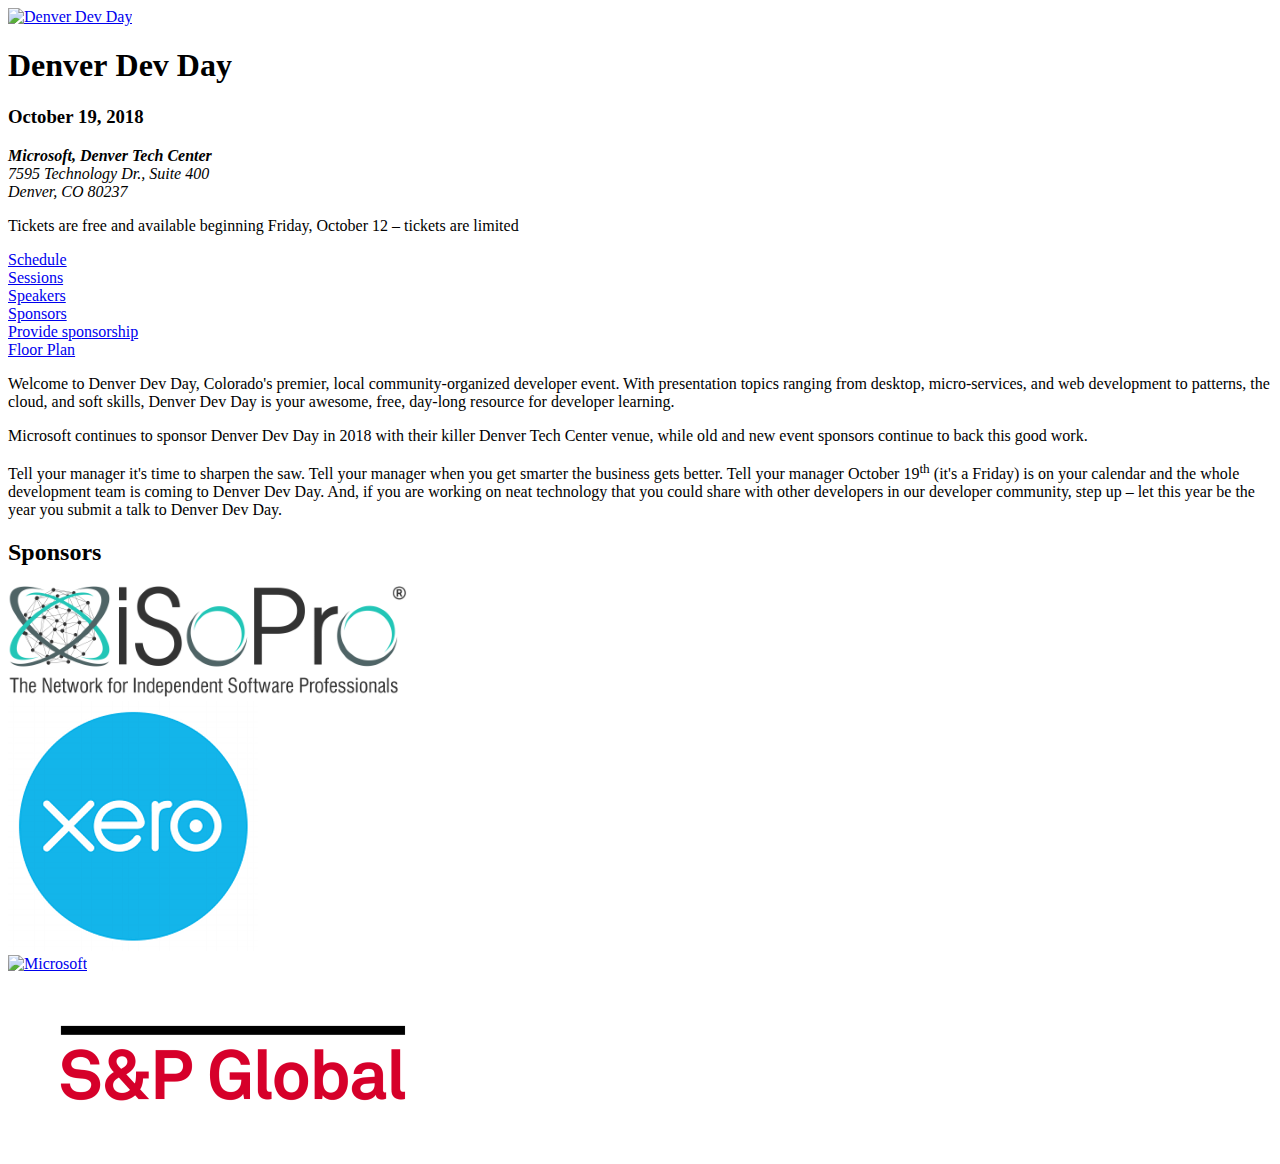
==== index.html @ a560f04b "Adding SPG, rearranging sponsors, preparing EB integration" ====
<!doctype html>
<html lang="en">
<head>
    <title>Denver Dev Day | October 19, 2018</title>
    <meta charset="utf-8">
    <meta name="viewport" content="width=device-width, initial-scale=1, shrink-to-fit=no">
    <link rel="stylesheet" href="https://maxcdn.bootstrapcdn.com/bootstrap/4.0.0-beta.2/css/bootstrap.min.css" integrity="sha384-PsH8R72JQ3SOdhVi3uxftmaW6Vc51MKb0q5P2rRUpPvrszuE4W1povHYgTpBfshb" crossorigin="anonymous">
    <link rel="stylesheet" href="https://cdnjs.cloudflare.com/ajax/libs/font-awesome/4.7.0/css/font-awesome.min.css">
    <link rel="stylesheet" href="./ddd.css">
    <link rel="stylesheet" href="./sessionize.css">
    <link rel="stylesheet" href="./eventbrite-hack.css">
    <link rel="shortcut icon" type="image/x-icon" href="/favicon.ico">
</head>

<body>

<div class="container body-wrap">

<div id="logo" class="container-fluid text-center">
    <a href="#"><img src="/denverdevday.png" class="img-fluid text-center" alt="Denver Dev Day"/></a>
    <h1>Denver&nbsp;Dev&nbsp;Day</h1>
    <h3 class="text-center">October&nbsp;19,&nbsp;2018</h3>
    <address>
        <strong>Microsoft, Denver Tech Center</strong><br/>
        7595 Technology Dr., Suite 400<br/>
        Denver, CO&nbsp;80237
    </address>
</div>

<div class="container-fluid text-center">
    <p>Tickets are free and available beginning Friday, October&nbsp;12&nbsp;&ndash; tickets are limited</p>
</div>

<div id="menu" class="container-fluid mt-3 mb-3">
    <div class="row justify-content-md-center">
        <div class="col-md-auto">
            <a href="#schedule">Schedule</a>
        </div>
        <div class="col-md-auto">
            <a href="./sessions.html#sessions">Sessions</a>
        </div>
        <div class="col-md-auto">
            <a href="./speakers.html#speakers">Speakers</a>
        </div>
        <!--
        <div class="col-md-auto">
            <a href="https://sessionize.com/denverdevday-fall2018/">Call for Speakers</a>
        </div>
        -->
        <div class="col-md-auto">
            <a href="#sponsors">Sponsors</a>
        </div>
        <div class="col-md-auto">
            <a href="./sponsorship.html#provide">Provide sponsorship</a>
        </div>
        <div class="col-md-auto">
            <a href="./floorplan.html#floorplan">Floor Plan</a>
        </div>
    </div>
</div>

<div id="home" class="container-fluid">
    <p class="text-justify">Welcome to Denver Dev Day, Colorado's premier, local community-organized 
    developer event. With presentation topics ranging from desktop, micro-services, and web development 
    to patterns, the cloud, and soft skills, Denver Dev Day is your awesome, free, day-long resource for 
    developer learning.</p>
    <p class="text-justify">Microsoft continues to sponsor Denver Dev Day in 2018 with their killer 
    Denver Tech Center venue, while old and new event sponsors continue to back this good work.</p>
    <p class="text-justify">Tell your manager it's time to sharpen the saw. Tell your manager when you 
    get smarter the business gets better. Tell your manager October 19<sup>th</sup> (it's a Friday) is on 
    your calendar and the whole development team is coming to Denver Dev Day. And, if you are working 
    on neat technology that you could share with other developers in our developer community, 
    step up&nbsp;&ndash; let this year be the year you submit a talk to Denver Dev Day.</p>
</div>

<div id="schedule" class="container-fluid mt-5 mb-5">
    <a name="schedule"></a>
    <script type="text/javascript" src="https://sessionize.com/api/v2/jjmb3iq9/view/gridtable"></script>

    <script type="text/javascript">
        window.sessionize_onload = function () {
            var alltrs = document.querySelectorAll('tr[class]');
            for (var tr = 0; tr < alltrs.length; ++tr) {
               var td = alltrs[tr].querySelector('td[class="sz-session-empty"]');
               if (td) {
                    alltrs[tr].removeChild(td);
               }

               var tds = alltrs[tr].querySelectorAll('td');
               if (tds.length > 0 && tds.length < 5 && tds[0].colSpan !== 5) {
                    alltrs[tr].appendChild(document.createElement('td'));
               }
            }

            var mb12 = document.querySelectorAll('[data-room-name="Maroon Bells 1&2"]');
            for (var i = 0; i < mb12.length; ++i) {
                var empty = mb12[i].parentNode.querySelectorAll('[class="sz-session-empty"]');
                var mb12Room = mb12[i].querySelectorAll('[class="sz-session__room"]');
                mb12[i].colSpan = 5;
                mb12[i].style.textAlign = 'center';
                for (var j = 0; j < empty.length; ++j) {
                   mb12[i].parentNode.removeChild(empty[j]);
                }
                for (var j = 0; j < mb12Room.length; ++j) {
                   mb12Room[j].parentNode.removeChild(mb12Room[j]);
                }
            }
        };
    </script>
</div>

<!--
<div id="app" class="container-fluid mt-5 mb-5">
    <a name="app"></a>
    <h2>Our App</h2>
    <div class="container text-center">
        <div class="row align-items-center">
            <div class="col">
                <a href="http://aka.ms/ddd-app-ios"><img src="./assets/app-store-badge.png" title="Download on the App Store"></a>
                &nbsp;
                <a href="http://aka.ms/ddd-app-android"><img src="./assets/google-play-badge.png" height="80" width="auto" title="Get it on Google Play"></a>
            </div>
        </div>
    </div>
</div>
-->

<div id="sponsors" class="container-fluid mt-5 mb-5">
    <h2>Sponsors</h2>

    <div class="container text-center">
        <div class="row align-items-center">
            <div class="col p-3">
                <a href="https://isopro.solutions/about"><img src="./assets/sponsors/isopro.png" title="iSoPro"></a>
            </div>
            <div class="col p-3">
                <a href="https://www.xero.com/"><img src="./assets/sponsors/xero.png" title="Xero"></a>
            </div>
        </div>
        <div class="row align-items-center">
            <div class="col p-3">
                <a href="https://www.microsoft.com/"><img src="./assets/sponsors/microsoft.png" title="Microsoft"></a>
            </div>
            <div class="col p-3">
                <a href="https://www.spglobal.com"><img src="./assets/sponsors/spglobal.png" title="S&P Global"></a>
            </div>
        </div>
    </div>
</div>

<a name="sponsors"></a>
<!--
<div id="footer" class="container-fluid mt-5 mb-5">
    <p class="small grey">Apple and the Apple logo are trademarks of Apple Inc., registered in the U.S. and other countries. App Store is a service mark of Apple Inc., registered in the U.S. and other countries.</p>
    <p class="small grey">Google Play and the Google Play logo are trademarks of Google LLC</p>
</div>
-->

</div>

</body>
</html>
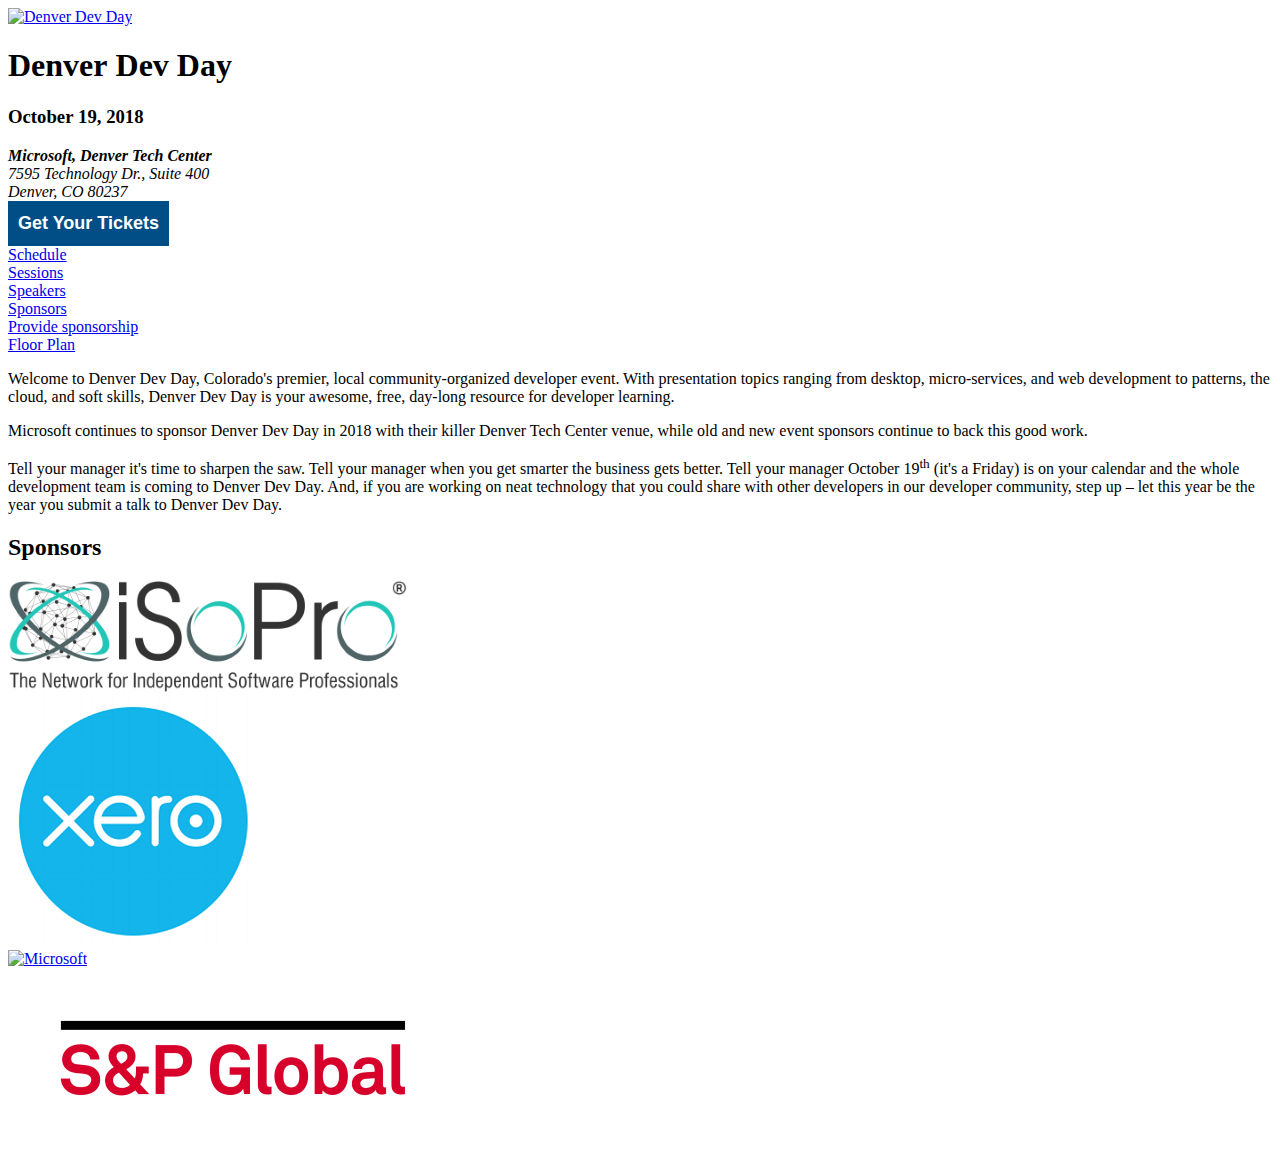
==== commit 9bb30abc: "Tickets on sale." ====
--- a/index.html
+++ b/index.html
@@ -28,7 +28,27 @@
 </div>
 
 <div class="container-fluid text-center">
-    <p>Tickets are free and available beginning Friday, October&nbsp;12&nbsp;&ndash; tickets are limited</p>
+    <!-- Noscript content for added SEO -->
+    <noscript><a href="https://www.eventbrite.com/e/denver-dev-day-friday-october-19-2018-registration-48969630483" rel="noopener noreferrer" target="_blank"></noscript>
+        <!-- You can customize this button any way you like -->
+        <button id="eventbrite-widget-modal-trigger-48969630483" type="button">Buy Tickets</button>
+        <noscript></a>Buy Tickets on Eventbrite</noscript>
+        
+        <script src="https://www.eventbrite.com/static/widgets/eb_widgets.js"></script>
+        
+        <script type="text/javascript">
+            var exampleCallback = function() {
+                console.log('Order complete!');
+            };
+        
+            window.EBWidgets.createWidget({
+                widgetType: 'checkout',
+                eventId: '48969630483',
+                modal: true,
+                modalTriggerElementId: 'eventbrite-widget-modal-trigger-48969630483',
+                onOrderComplete: exampleCallback
+            });
+        </script>
 </div>
 
 <div id="menu" class="container-fluid mt-3 mb-3">
@@ -79,31 +99,27 @@
 
     <script type="text/javascript">
         window.sessionize_onload = function () {
-            var alltrs = document.querySelectorAll('tr[class]');
-            for (var tr = 0; tr < alltrs.length; ++tr) {
-               var td = alltrs[tr].querySelector('td[class="sz-session-empty"]');
-               if (td) {
-                    alltrs[tr].removeChild(td);
-               }
-
-               var tds = alltrs[tr].querySelectorAll('td');
-               if (tds.length > 0 && tds.length < 5 && tds[0].colSpan !== 5) {
-                    alltrs[tr].appendChild(document.createElement('td'));
-               }
-            }
-
             var mb12 = document.querySelectorAll('[data-room-name="Maroon Bells 1&2"]');
             for (var i = 0; i < mb12.length; ++i) {
                 var empty = mb12[i].parentNode.querySelectorAll('[class="sz-session-empty"]');
                 var mb12Room = mb12[i].querySelectorAll('[class="sz-session__room"]');
                 mb12[i].colSpan = 5;
                 mb12[i].style.textAlign = 'center';
+                mb12[i].style.borderTop = 'none';
+                mb12[i].style.borderRight = 'none';
+                mb12[i].style.borderLeft = 'none';
+                mb12[i].style.borderBottom = '1px solid #E6E6E6';
                 for (var j = 0; j < empty.length; ++j) {
                    mb12[i].parentNode.removeChild(empty[j]);
                 }
                 for (var j = 0; j < mb12Room.length; ++j) {
                    mb12Room[j].parentNode.removeChild(mb12Room[j]);
                 }
+            }
+
+            var hl = document.querySelectorAll('tr.sz-row-highlight');
+            for (var j = 0; j < hl.length; ++j) {
+                hl[j].className = hl[j].className.replace('sz-row-highlight', '');
             }
         };
     </script>
--- a/eventbrite-hack.css
+++ b/eventbrite-hack.css
@@ -0,0 +1,20 @@
+#eventbrite-widget-modal-trigger-48969630483 {
+  text-indent: -9999px;
+  line-height: 0;
+  background-color: #004E85;
+  color: white;
+  border: 0;
+  box-shadow: none;
+  border-radius: 0px;
+  font-size: 18px;
+  font-weight: bold;
+  cursor: pointer;
+  padding: 10px;
+}
+
+#eventbrite-widget-modal-trigger-48969630483:after {
+  content: "Get Your Tickets";
+  text-indent: 0;
+  display: block;
+  line-height: 25px;
+}
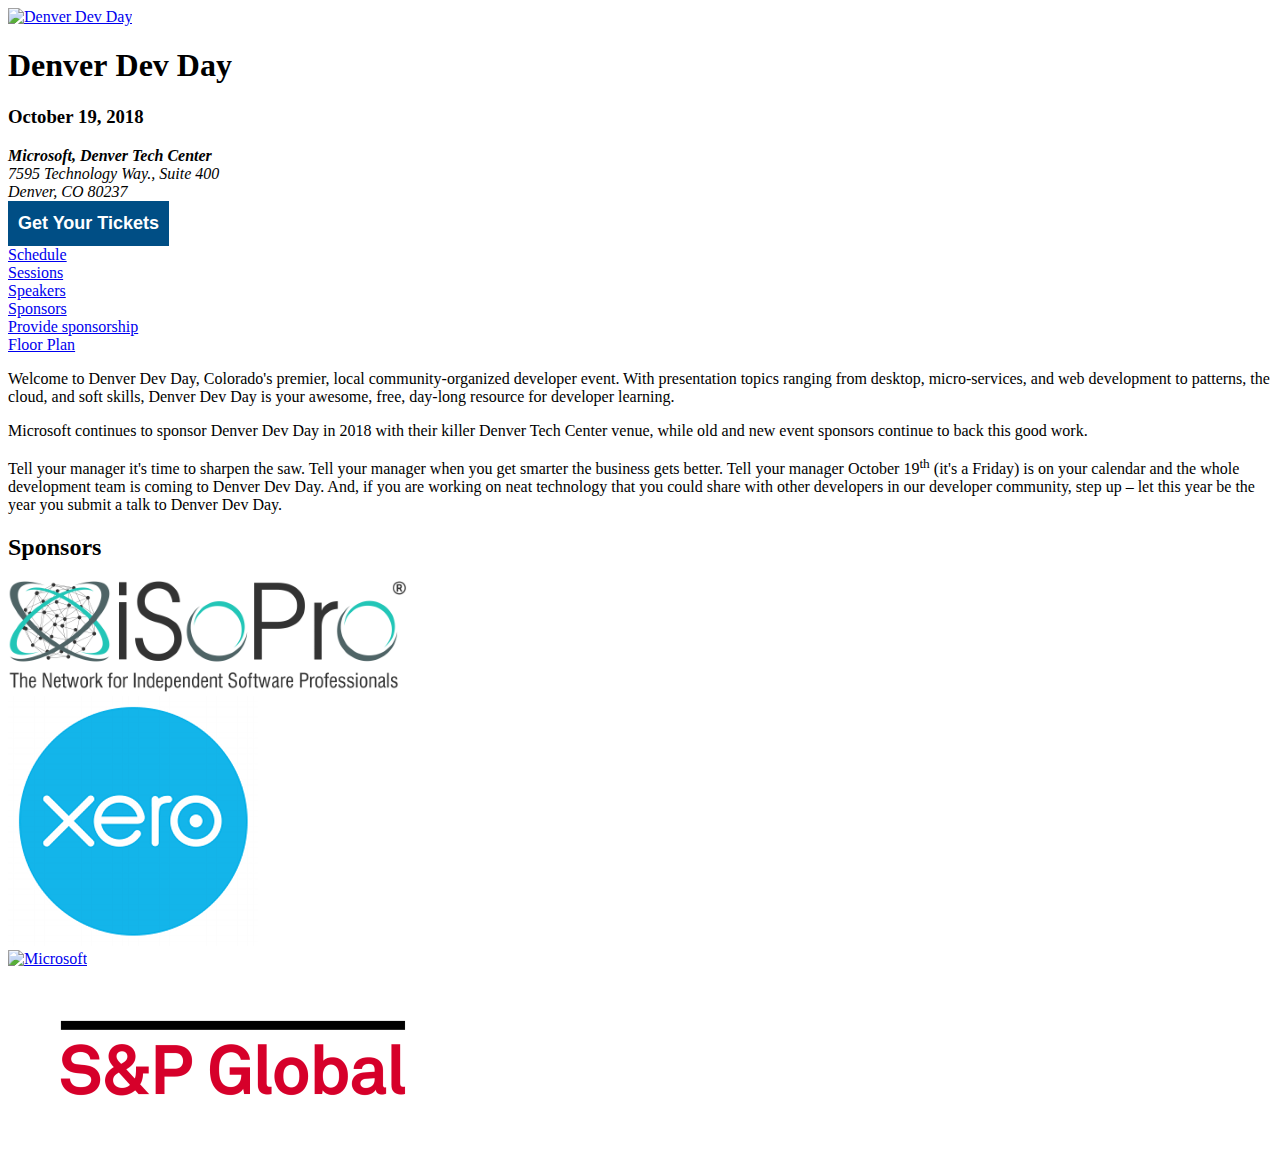
==== commit 8fcf62db: "Address correction." ====
--- a/index.html
+++ b/index.html
@@ -22,7 +22,7 @@
     <h3 class="text-center">October&nbsp;19,&nbsp;2018</h3>
     <address>
         <strong>Microsoft, Denver Tech Center</strong><br/>
-        7595 Technology Dr., Suite 400<br/>
+        7595 Technology Way., Suite 400<br/>
         Denver, CO&nbsp;80237
     </address>
 </div>
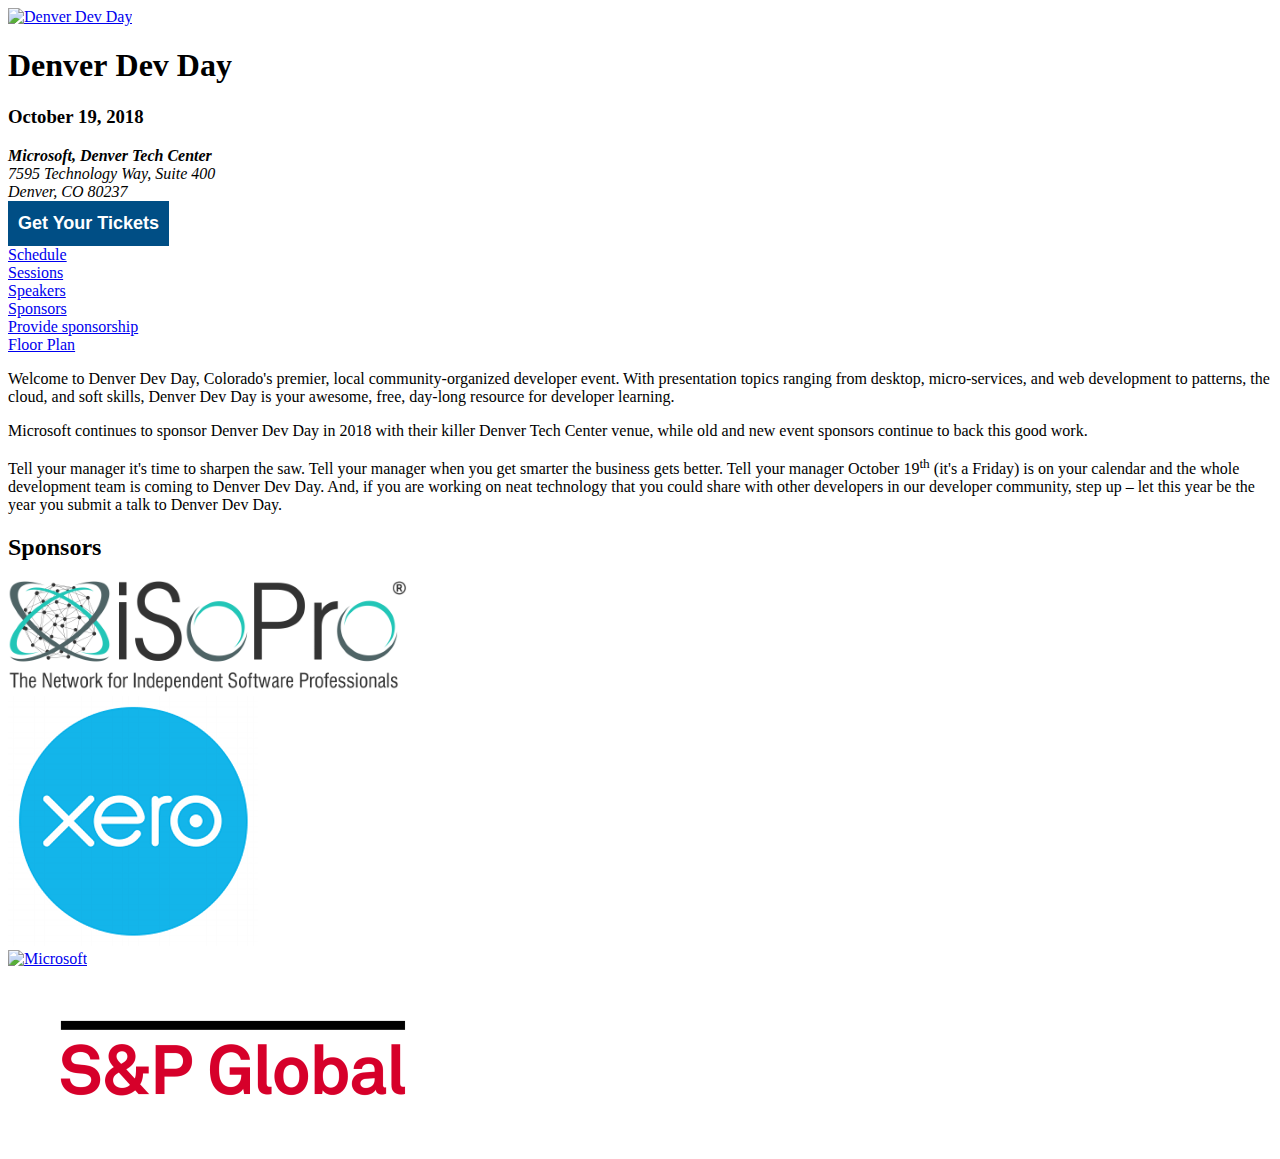
==== commit b0480bb1: "." ====
--- a/index.html
+++ b/index.html
@@ -22,7 +22,7 @@
     <h3 class="text-center">October&nbsp;19,&nbsp;2018</h3>
     <address>
         <strong>Microsoft, Denver Tech Center</strong><br/>
-        7595 Technology Way., Suite 400<br/>
+        7595 Technology Way, Suite 400<br/>
         Denver, CO&nbsp;80237
     </address>
 </div>
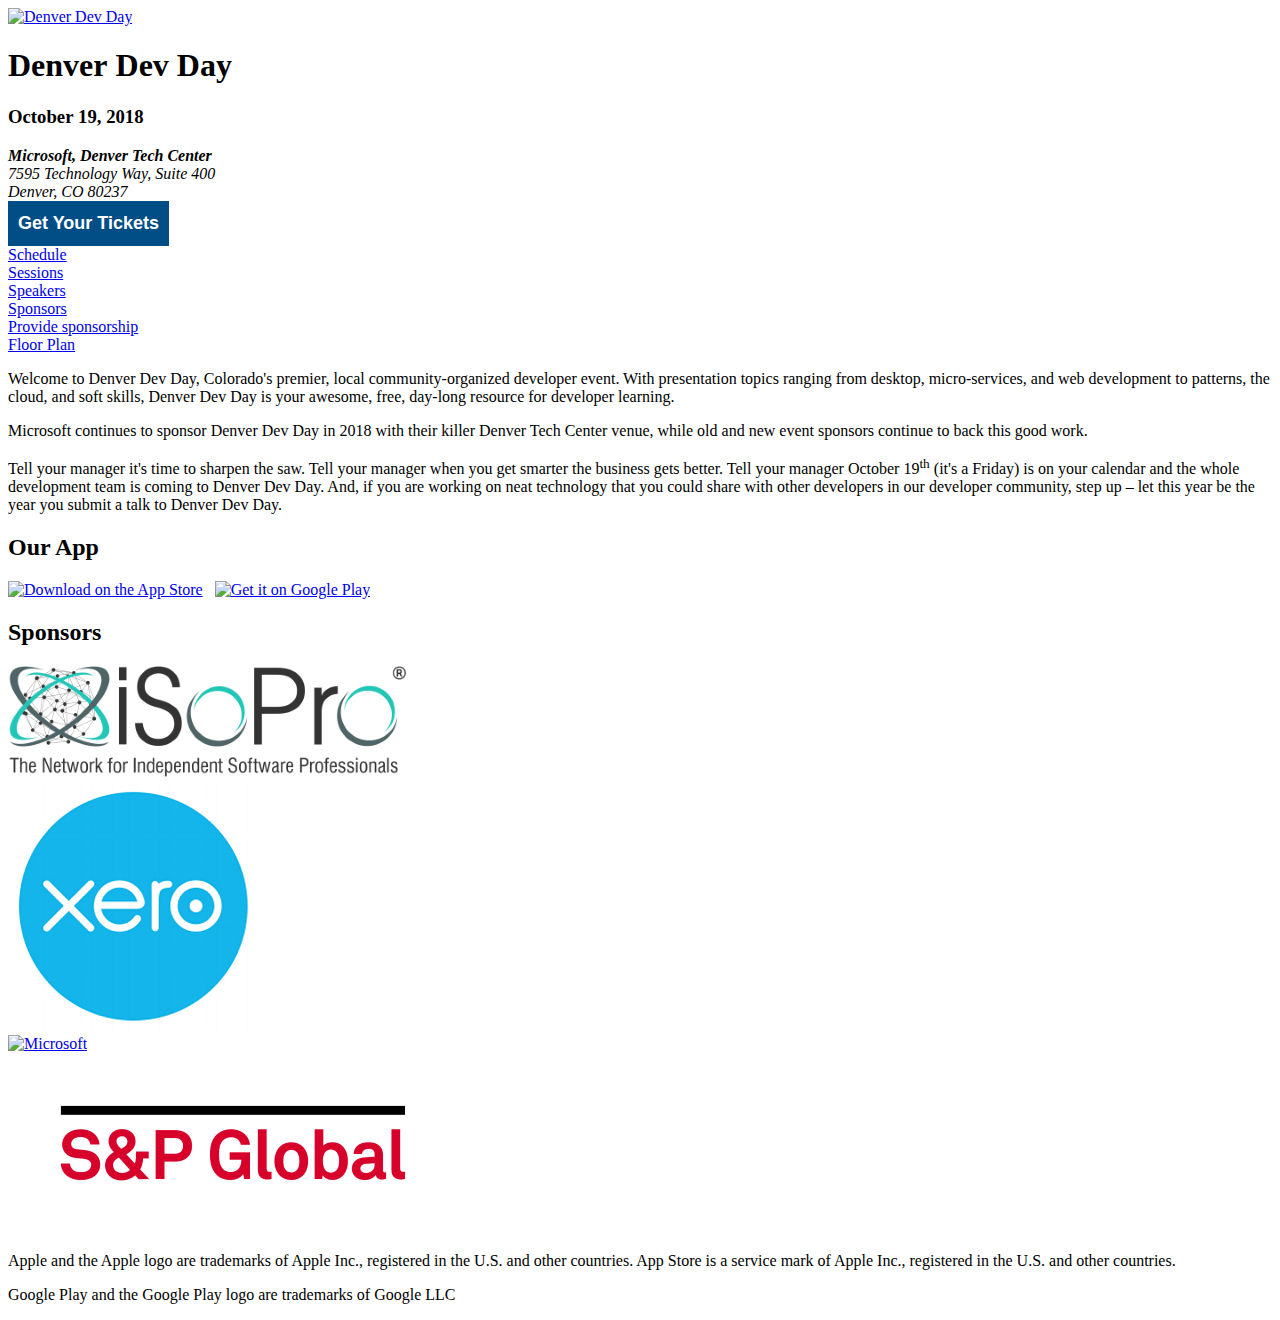
==== commit 654bc6ba: "App links are back." ====
--- a/index.html
+++ b/index.html
@@ -125,7 +125,6 @@
     </script>
 </div>
 
-<!--
 <div id="app" class="container-fluid mt-5 mb-5">
     <a name="app"></a>
     <h2>Our App</h2>
@@ -139,7 +138,6 @@
         </div>
     </div>
 </div>
--->
 
 <div id="sponsors" class="container-fluid mt-5 mb-5">
     <h2>Sponsors</h2>
@@ -165,12 +163,11 @@
 </div>
 
 <a name="sponsors"></a>
-<!--
+
 <div id="footer" class="container-fluid mt-5 mb-5">
     <p class="small grey">Apple and the Apple logo are trademarks of Apple Inc., registered in the U.S. and other countries. App Store is a service mark of Apple Inc., registered in the U.S. and other countries.</p>
     <p class="small grey">Google Play and the Google Play logo are trademarks of Google LLC</p>
 </div>
--->
 
 </div>
 
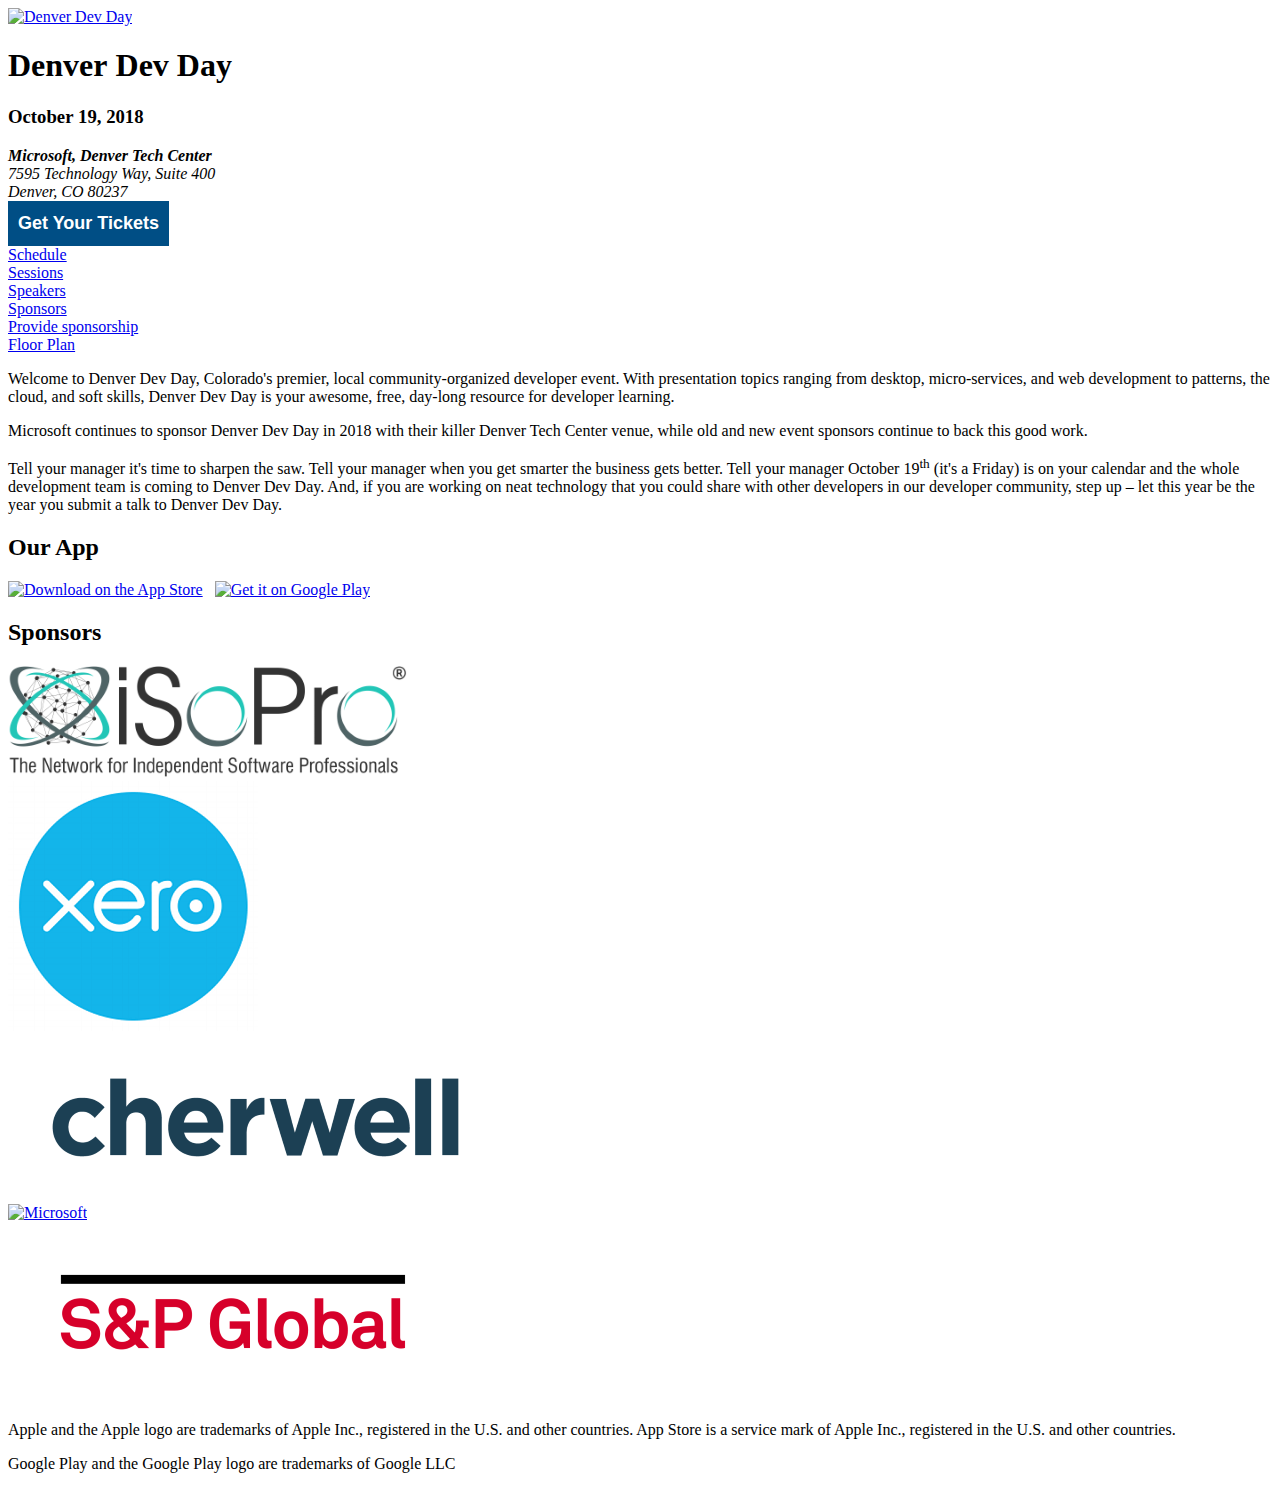
==== commit 70271675: "Adding another sponsor - Cherwell." ====
--- a/index.html
+++ b/index.html
@@ -153,8 +153,13 @@
         </div>
         <div class="row align-items-center">
             <div class="col p-3">
+                <a href="https://www.cherwell.com/"><img src="./assets/sponsors/cherwell.png" title="Cherwell"></a>
+            </div>
+            <div class="col p-3">
                 <a href="https://www.microsoft.com/"><img src="./assets/sponsors/microsoft.png" title="Microsoft"></a>
             </div>
+        </div>
+        <div class="row align-items-center">
             <div class="col p-3">
                 <a href="https://www.spglobal.com"><img src="./assets/sponsors/spglobal.png" title="S&P Global"></a>
             </div>
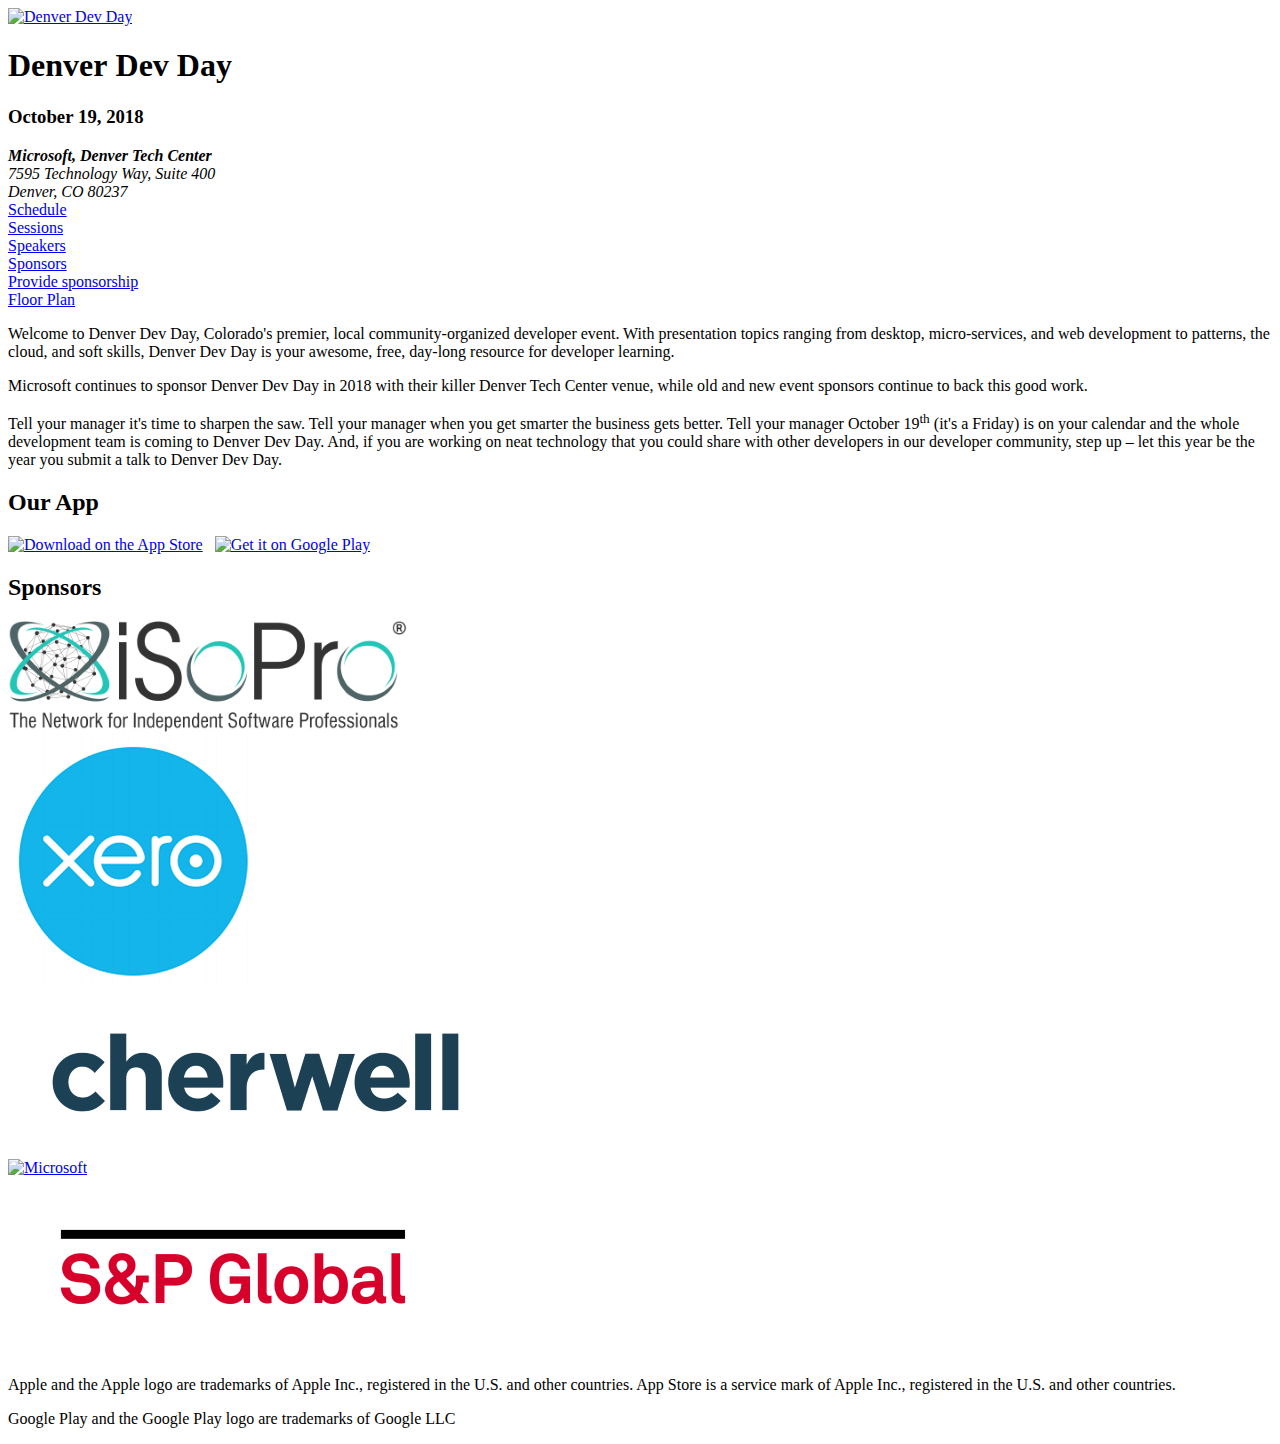
==== commit ffe60ea1: "No more tickets/waitlist. Event has started." ====
--- a/index.html
+++ b/index.html
@@ -25,30 +25,6 @@
         7595 Technology Way, Suite 400<br/>
         Denver, CO&nbsp;80237
     </address>
-</div>
-
-<div class="container-fluid text-center">
-    <!-- Noscript content for added SEO -->
-    <noscript><a href="https://www.eventbrite.com/e/denver-dev-day-friday-october-19-2018-registration-48969630483" rel="noopener noreferrer" target="_blank"></noscript>
-        <!-- You can customize this button any way you like -->
-        <button id="eventbrite-widget-modal-trigger-48969630483" type="button">Buy Tickets</button>
-        <noscript></a>Buy Tickets on Eventbrite</noscript>
-        
-        <script src="https://www.eventbrite.com/static/widgets/eb_widgets.js"></script>
-        
-        <script type="text/javascript">
-            var exampleCallback = function() {
-                console.log('Order complete!');
-            };
-        
-            window.EBWidgets.createWidget({
-                widgetType: 'checkout',
-                eventId: '48969630483',
-                modal: true,
-                modalTriggerElementId: 'eventbrite-widget-modal-trigger-48969630483',
-                onOrderComplete: exampleCallback
-            });
-        </script>
 </div>
 
 <div id="menu" class="container-fluid mt-3 mb-3">
@@ -80,16 +56,16 @@
 </div>
 
 <div id="home" class="container-fluid">
-    <p class="text-justify">Welcome to Denver Dev Day, Colorado's premier, local community-organized 
-    developer event. With presentation topics ranging from desktop, micro-services, and web development 
-    to patterns, the cloud, and soft skills, Denver Dev Day is your awesome, free, day-long resource for 
+    <p class="text-justify">Welcome to Denver Dev Day, Colorado's premier, local community-organized
+    developer event. With presentation topics ranging from desktop, micro-services, and web development
+    to patterns, the cloud, and soft skills, Denver Dev Day is your awesome, free, day-long resource for
     developer learning.</p>
-    <p class="text-justify">Microsoft continues to sponsor Denver Dev Day in 2018 with their killer 
+    <p class="text-justify">Microsoft continues to sponsor Denver Dev Day in 2018 with their killer
     Denver Tech Center venue, while old and new event sponsors continue to back this good work.</p>
-    <p class="text-justify">Tell your manager it's time to sharpen the saw. Tell your manager when you 
-    get smarter the business gets better. Tell your manager October 19<sup>th</sup> (it's a Friday) is on 
-    your calendar and the whole development team is coming to Denver Dev Day. And, if you are working 
-    on neat technology that you could share with other developers in our developer community, 
+    <p class="text-justify">Tell your manager it's time to sharpen the saw. Tell your manager when you
+    get smarter the business gets better. Tell your manager October 19<sup>th</sup> (it's a Friday) is on
+    your calendar and the whole development team is coming to Denver Dev Day. And, if you are working
+    on neat technology that you could share with other developers in our developer community,
     step up&nbsp;&ndash; let this year be the year you submit a talk to Denver Dev Day.</p>
 </div>
 
